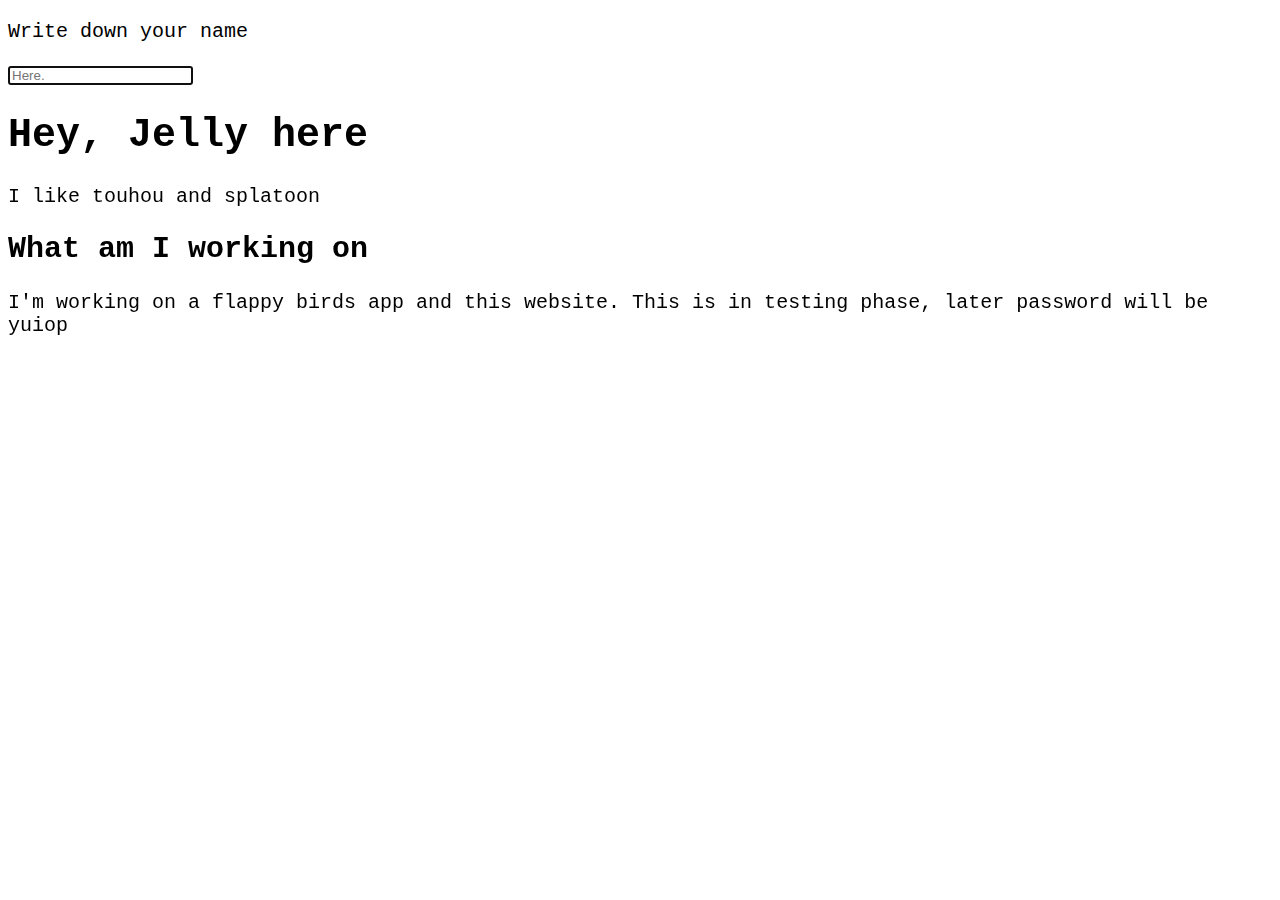
==== index.html @ c1da1df6 "test.html becomes the index? whaaaa" ====
<!DOCTYPE html>
<html lang="en">
<head>
    <meta charset="UTF-8">
    <meta name="viewport" content="width=device-width, initial-scale=1.0">
    <title>Document</title>
    <meta name="darkreader-lock">
    <style>
        body{
            margin-top: 0px;
			background-color: var(--mblack);
            font-family: 'Courier New', Courier, monospace;
			font-size: 20px;
			color: var(--mwhite)
        }
    </style>
</head>
<body style="visibility: visible;">
    <div id="term" style="opacity: 1;">
        <div id="firstDiv" style="opacity: 1;">
            <div>
            <p>Write down your name</p>
            <input id="firstInput" type="text" placeholder="Here." class="input" 
            style="height: 1em;" maxlength="9" autocomplete="off" autofocus="" onkeydown="firstEnter(this)">
            </div>
            <div id="clockncal" onclick="clickSwitch()">
                <div id="clock"></div>
                <div id="date"></div>
            </div>
        </div>
    </div>
    <h1>
        Hey, Jelly here
    </h1>
    <p>
        I like touhou and splatoon
    </p>
    <h2>What am I working on</h2>
    <p>
        I'm working on a flappy birds app and this website.
        This is in testing phase, later password will be yuiop
    </p>
</body>
</html>
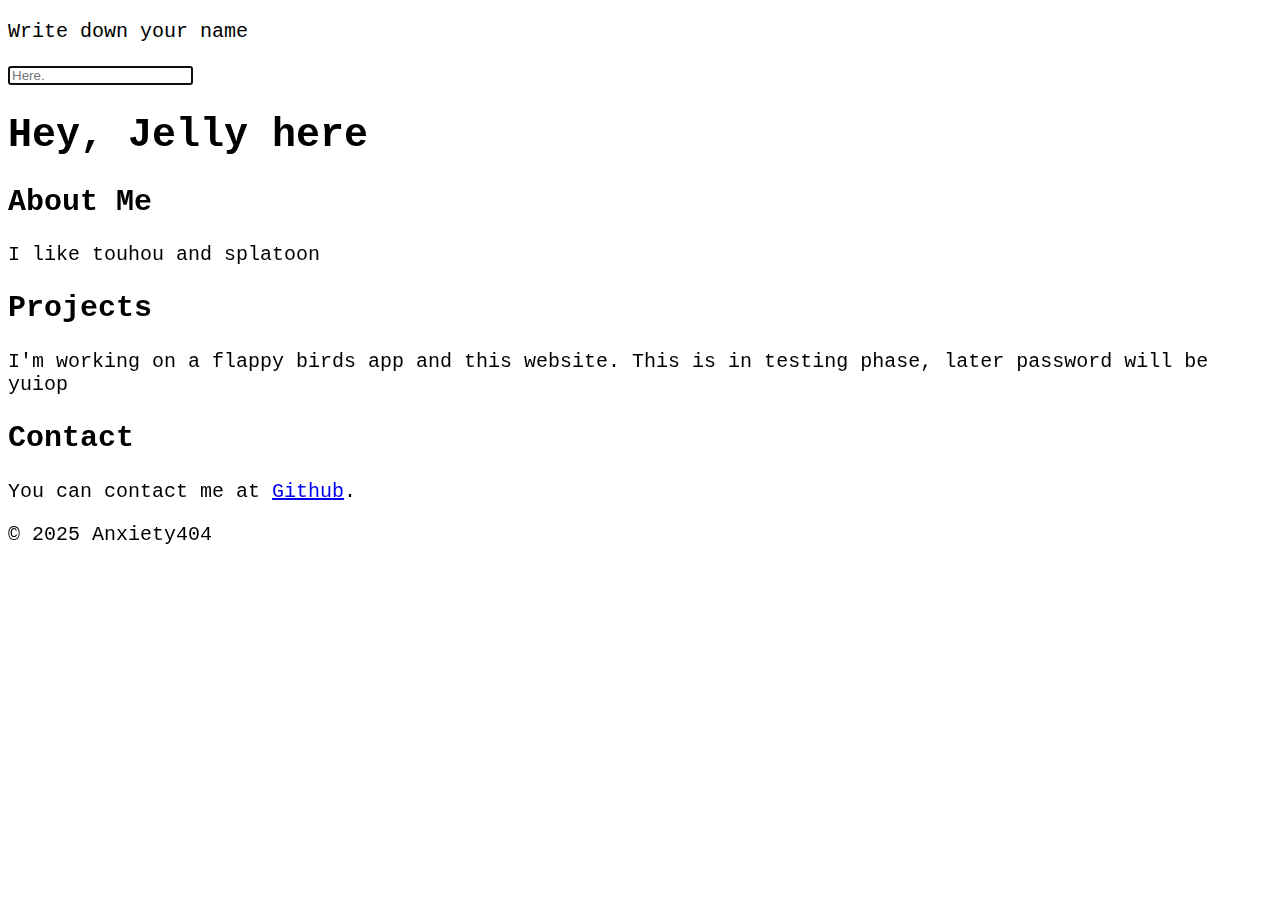
==== commit 38cc8a72: "Adjusted the index.html and made seprate stylesheets for new home and index.html" ====
--- a/index.html
+++ b/index.html
@@ -3,17 +3,9 @@
 <head>
     <meta charset="UTF-8">
     <meta name="viewport" content="width=device-width, initial-scale=1.0">
-    <title>Document</title>
     <meta name="darkreader-lock">
-    <style>
-        body{
-            margin-top: 0px;
-			background-color: var(--mblack);
-            font-family: 'Courier New', Courier, monospace;
-			font-size: 20px;
-			color: var(--mwhite)
-        }
-    </style>
+    <title>Jelly's Personal Website</title>
+    <link rel="stylesheet" href="styles.css">
 </head>
 <body style="visibility: visible;">
     <div id="term" style="opacity: 1;">
@@ -32,13 +24,31 @@
     <h1>
         Hey, Jelly here
     </h1>
-    <p>
-        I like touhou and splatoon
-    </p>
-    <h2>What am I working on</h2>
-    <p>
-        I'm working on a flappy birds app and this website.
-        This is in testing phase, later password will be yuiop
-    </p>
+    <main>
+        <section>
+            <h2>About Me</h2>
+            <p>
+                I like touhou and splatoon
+            </p>
+        </section>
+        <section>
+            <h2>Projects</h2>
+            <p>
+                I'm working on a flappy birds app and this website.
+                This is in testing phase, later password will be yuiop
+            </p>
+        </section>
+        <section>
+            <h2>Contact</h2>
+            <p>
+                You can contact me at <a href="https://github.com/Anxiety404">Github</a>.
+                </p>
+        </section>
+    </main>
+    <footer>
+        <p>
+            &copy; 2025 Anxiety404
+        </p>
+    </footer>
 </body>
 </html>--- a/styles.css
+++ b/styles.css
@@ -0,0 +1,7 @@
+body{
+    margin-top: 0px;
+    background-color: var(--mblack);
+    font-family: 'Courier New', Courier, monospace;
+    font-size: 20px;
+    color: var(--mwhite)
+}